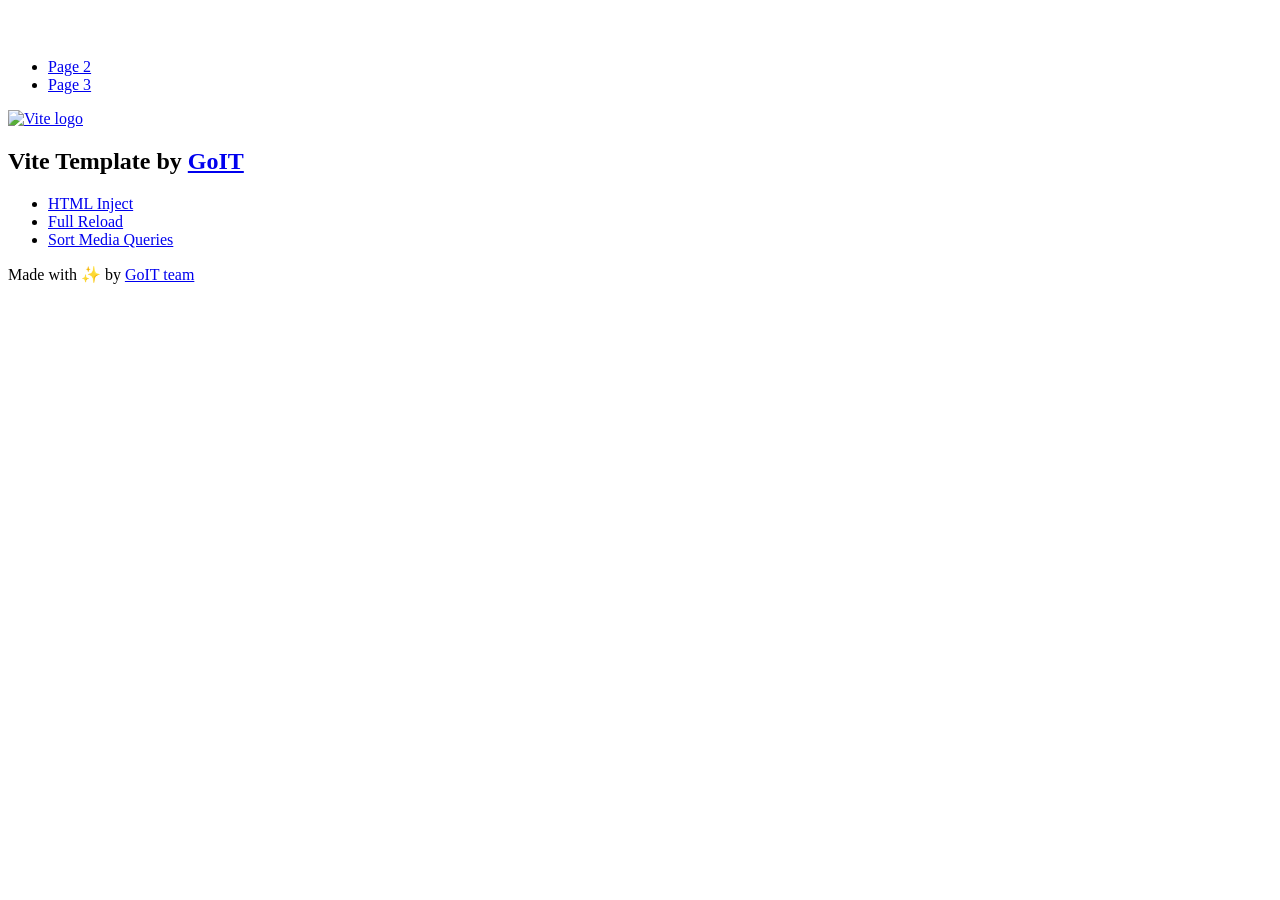
==== index.html @ dd3cecbc "Deploying to gh-pages from @ zwazoo/goit-advancedjs-hw-01@1591a679ca74016a2933f823f9dbad40c5c64892 🚀" ====
<!DOCTYPE html>
<html lang="en">
  <head>
    <meta charset="UTF-8" />
    <link rel="icon" type="image/svg+xml" href="/vanilla-app-template/favicon.svg" />
    <meta name="viewport" content="width=device-width, initial-scale=1.0" />
    <title>Vanilla App Template</title>
    <script type="module" crossorigin src="/vanilla-app-template/index.js"></script>
    <link rel="stylesheet" crossorigin href="/vanilla-app-template/assets/styles-DvPDDfy5.css">
  </head>
  <body>
    <header class="header">
  <div class="container">
    <nav class="nav">
      <a class="nav-logo" href="./index.html" aria-label="Site logo">
        <svg class="nav-logo-icon" width="100" height="30">
          <use href="/vanilla-app-template/assets/sprite-E8vg0sBb.svg#logo"></use>
        </svg>
      </a>
      <ul class="nav-list">
        <li class="nav-item">
          <a class="nav-link {=$highlight-act}" href="./page-2.html">Page 2</a>
        </li>
        <li class="nav-item">
          <a class="nav-link {=$highlight-curr}" href="./page-3.html">Page 3</a>
        </li>
      </ul>
    </nav>
  </div>
</header>


    <main>
      <!-- Loads the specified .html file -->
      <section class="vite-promo">
  <div class="container">
    <div class="vite-promo-thumb">
      <a
        class="vite-promo-link"
        href="https://vitejs.dev/"
        target="_blank"
        rel="noopener noreferrer"
        aria-label="Link to Vite official website"
        title="Vite.js  build tool"
      >
        <!-- Path to images as from index.html file -->
        <img
          class="pic"
          src="/vanilla-app-template/assets/vite-logo-9o_aqrTe.png"
          alt="Vite logo"
          width="640"
          height="640"
        />
      </a>
    </div>
    <h1 class="main-title">
      <span class="main-title-gradient">Vite</span>
      Template by
      <a
        class="main-title-link"
        href="https://github.com/goitacademy/vanilla-app-template"
        target="_blank"
        rel="noopener noreferrer"
      >
        GoIT
      </a>
    </h1>
  </div>
</section>

      <article class="badges">
  <div class="container">
    <ul class="badges-list">
      <li class="badges-item">
        <a
          class="badges-link"
          href="https://www.npmjs.com/package/vite-plugin-html-inject"
          target="_blank"
          rel="noopener noreferrer"
        >
          HTML Inject
        </a>
      </li>
      <li class="badges-item">
        <a
          class="badges-link"
          href="https://www.npmjs.com/package/vite-plugin-full-reload"
          target="_blank"
          rel="noopener noreferrer"
        >
          Full Reload
        </a>
      </li>
      <li class="badges-item">
        <a
          class="badges-link"
          href="https://www.npmjs.com/package/postcss-sort-media-queries"
          target="_blank"
          rel="noopener noreferrer"
        >
          Sort Media Queries
        </a>
      </li>
    </ul>
  </div>
</article>

    </main>

    <footer class="footer">
  <div class="container">
    <p class="footer-desc">
      Made with ✨ by
      <a
        class="footer-link"
        href="https://goit.global/ua/"
        target="_blank"
        rel="noopener noreferrer"
      >
        GoIT team
      </a>
    </p>
  </div>
</footer>


  </body>
</html>
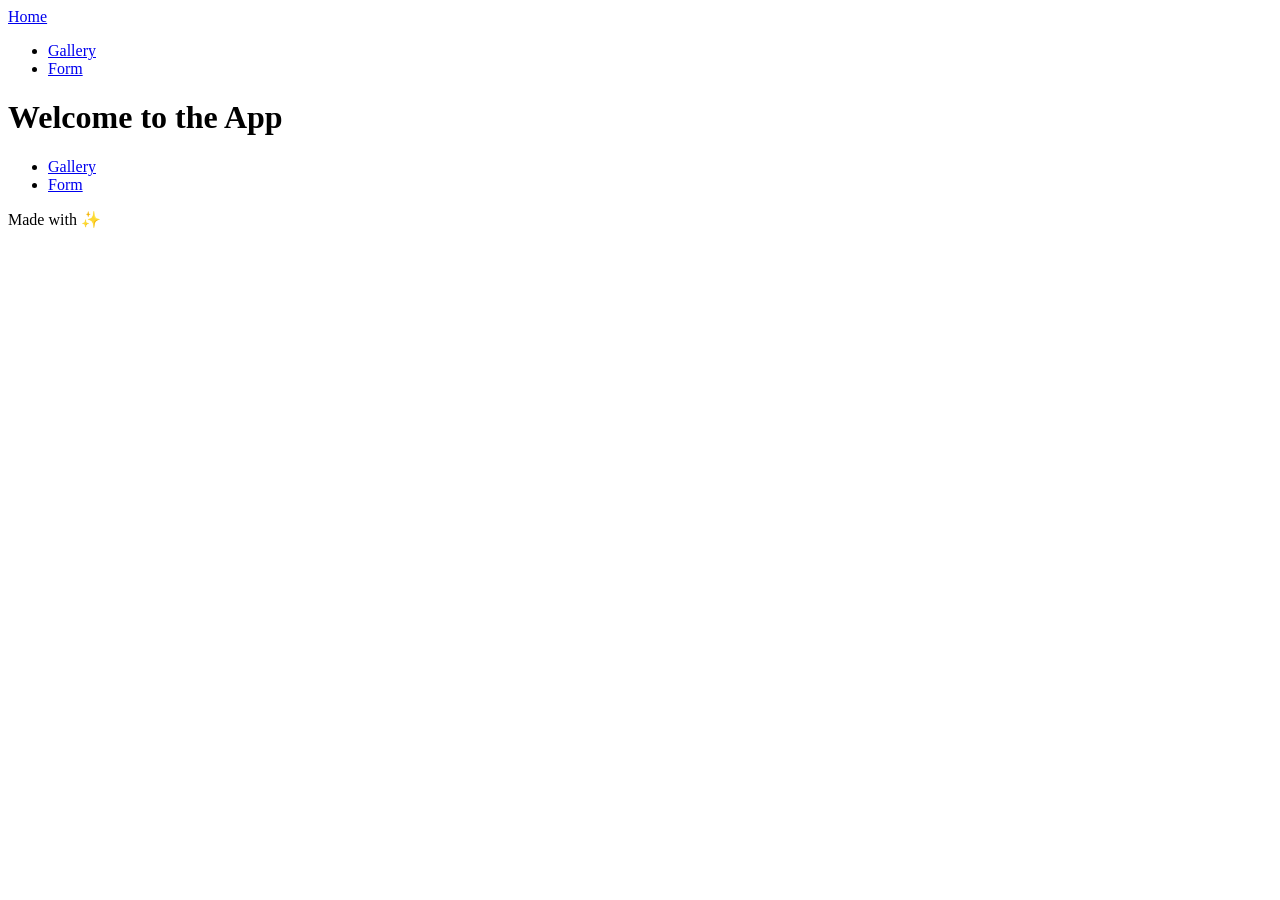
==== commit 0364cd38: "Deploying to gh-pages from @ zwazoo/goit-advancedjs-hw-01@2693782d9c87a563478c892d12e4eea87a18e715 🚀" ====
--- a/index.html
+++ b/index.html
@@ -1,28 +1,25 @@
-<!DOCTYPE html>
+<!doctype html>
 <html lang="en">
   <head>
     <meta charset="UTF-8" />
-    <link rel="icon" type="image/svg+xml" href="/vanilla-app-template/favicon.svg" />
+    <link rel="icon" type="image/svg+xml" href="/goit-advancedjs-hw-01/favicon.svg" />
     <meta name="viewport" content="width=device-width, initial-scale=1.0" />
-    <title>Vanilla App Template</title>
-    <script type="module" crossorigin src="/vanilla-app-template/index.js"></script>
-    <link rel="stylesheet" crossorigin href="/vanilla-app-template/assets/styles-DvPDDfy5.css">
+    <title>Vanilla JS | Modules</title>
+    <link rel="stylesheet" crossorigin href="/goit-advancedjs-hw-01/assets/styles-BZZaXJiX.css">
   </head>
   <body>
     <header class="header">
   <div class="container">
     <nav class="nav">
-      <a class="nav-logo" href="./index.html" aria-label="Site logo">
-        <svg class="nav-logo-icon" width="100" height="30">
-          <use href="/vanilla-app-template/assets/sprite-E8vg0sBb.svg#logo"></use>
-        </svg>
-      </a>
+      <a class="nav-logo" href="./index.html" aria-label="Site logo"> Home </a>
       <ul class="nav-list">
         <li class="nav-item">
-          <a class="nav-link {=$highlight-act}" href="./page-2.html">Page 2</a>
+          <a class="nav-link {=$highlight-act}" href="./1-gallery.html"
+            >Gallery</a
+          >
         </li>
         <li class="nav-item">
-          <a class="nav-link {=$highlight-curr}" href="./page-3.html">Page 3</a>
+          <a class="nav-link {=$highlight-curr}" href="./2-form.html">Form</a>
         </li>
       </ul>
     </nav>
@@ -31,98 +28,20 @@
 
 
     <main>
-      <!-- Loads the specified .html file -->
-      <section class="vite-promo">
-  <div class="container">
-    <div class="vite-promo-thumb">
-      <a
-        class="vite-promo-link"
-        href="https://vitejs.dev/"
-        target="_blank"
-        rel="noopener noreferrer"
-        aria-label="Link to Vite official website"
-        title="Vite.js  build tool"
-      >
-        <!-- Path to images as from index.html file -->
-        <img
-          class="pic"
-          src="/vanilla-app-template/assets/vite-logo-9o_aqrTe.png"
-          alt="Vite logo"
-          width="640"
-          height="640"
-        />
-      </a>
-    </div>
-    <h1 class="main-title">
-      <span class="main-title-gradient">Vite</span>
-      Template by
-      <a
-        class="main-title-link"
-        href="https://github.com/goitacademy/vanilla-app-template"
-        target="_blank"
-        rel="noopener noreferrer"
-      >
-        GoIT
-      </a>
-    </h1>
-  </div>
-</section>
-
-      <article class="badges">
-  <div class="container">
-    <ul class="badges-list">
-      <li class="badges-item">
-        <a
-          class="badges-link"
-          href="https://www.npmjs.com/package/vite-plugin-html-inject"
-          target="_blank"
-          rel="noopener noreferrer"
-        >
-          HTML Inject
-        </a>
-      </li>
-      <li class="badges-item">
-        <a
-          class="badges-link"
-          href="https://www.npmjs.com/package/vite-plugin-full-reload"
-          target="_blank"
-          rel="noopener noreferrer"
-        >
-          Full Reload
-        </a>
-      </li>
-      <li class="badges-item">
-        <a
-          class="badges-link"
-          href="https://www.npmjs.com/package/postcss-sort-media-queries"
-          target="_blank"
-          rel="noopener noreferrer"
-        >
-          Sort Media Queries
-        </a>
-      </li>
-    </ul>
-  </div>
-</article>
-
+      <div class="container">
+        <h1 class="main-title">Welcome to the App</h1>
+        <ul>
+          <li><a href="./1-gallery.html">Gallery</a></li>
+          <li><a href="./2-form.html">Form</a></li>
+        </ul>
+      </div>
     </main>
 
     <footer class="footer">
   <div class="container">
-    <p class="footer-desc">
-      Made with ✨ by
-      <a
-        class="footer-link"
-        href="https://goit.global/ua/"
-        target="_blank"
-        rel="noopener noreferrer"
-      >
-        GoIT team
-      </a>
-    </p>
+    <p class="footer-desc">Made with ✨</p>
   </div>
 </footer>
 
-
   </body>
 </html>
